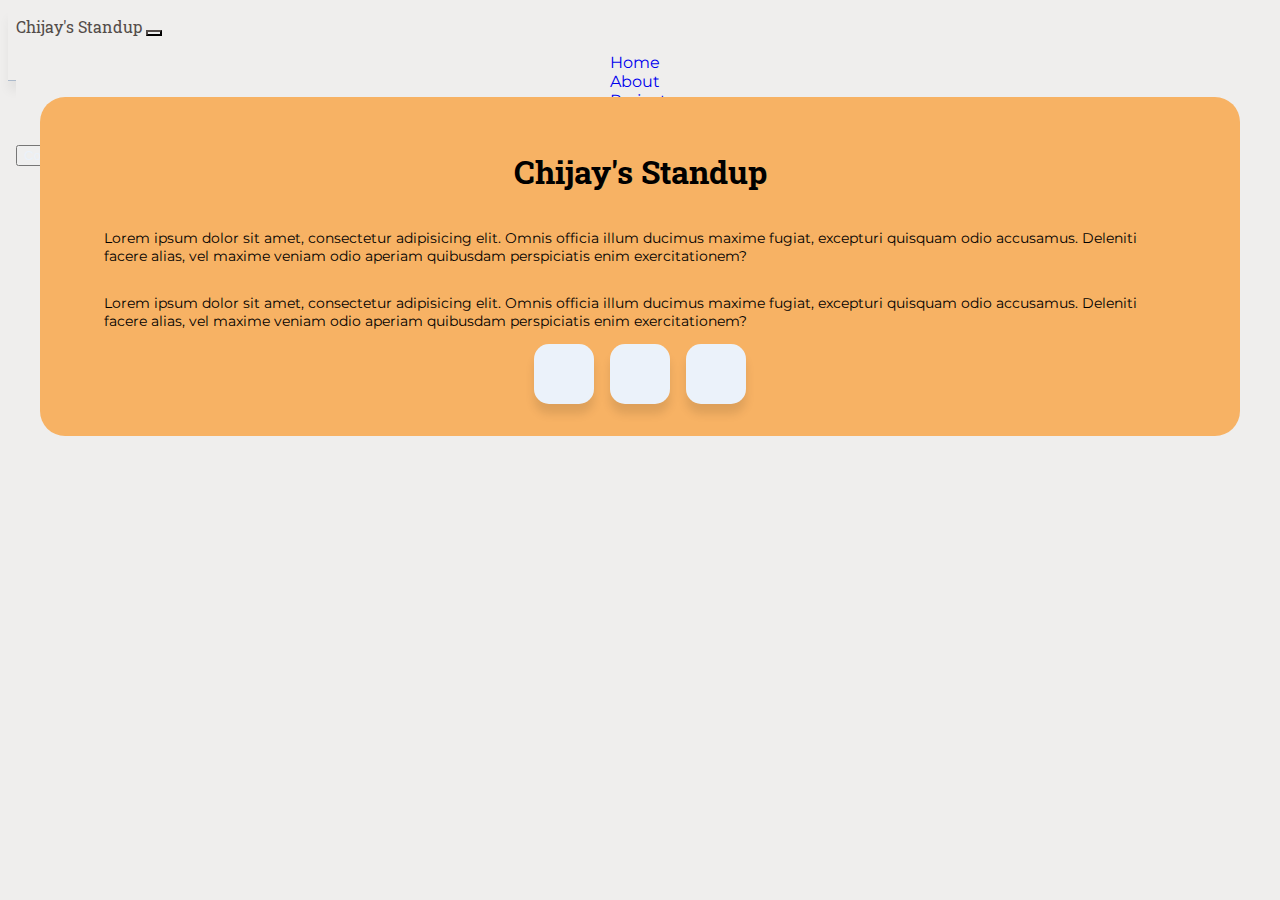
==== index.html @ 988fb6b6 "Add files via upload" ====
<!DOCTYPE html>
<html lang="en">

<head>
    <meta charset="UTF-8">
    <meta name="viewport" content="width=device-width, initial-scale=1.0">
    <title>Document</title>
    <link href="https://cdn.jsdelivr.net/npm/bootstrap@5.3.2/dist/css/bootstrap.min.css" rel="stylesheet"
        integrity="sha384-T3c6CoIi6uLrA9TneNEoa7RxnatzjcDSCmG1MXxSR1GAsXEV/Dwwykc2MPK8M2HN" crossorigin="anonymous">
    <link rel="stylesheet" href="test.css">
    <link rel="preconnect" href="https://fonts.googleapis.com">
    <link rel="preconnect" href="https://fonts.gstatic.com" crossorigin>
    <link
        href="https://fonts.googleapis.com/css2?family=BioRhyme:wght@300;400&family=Montserrat:wght@100;300;400&family=Permanent+Marker&family=Poppins:wght@300;400;500;600;700;800;900&family=Roboto+Slab:wght@200;300;400;500&display=swap"
        rel="stylesheet">
    <link href="https://cdn.jsdelivr.net/npm/remixicon@3.5.0/fonts/remixicon.css" rel="stylesheet">
</head>

<body>
    <header>
        <nav class="navbar navbar-expand-lg bg-body-tertiary py-0">
            <div class="container-fluid" id="main_nav_header">
                <a class="navbar-brand" id="logo" href="#">Chijay's Standup</a>
                <button class="navbar-toggler custom-toggler" type="button" data-bs-toggle="collapse" data-bs-target="#navbarNav"
                    aria-controls="navbarNav" aria-expanded="false" aria-label="Toggle navigation">
                    <span class="navbar-toggler-icon"></span>
                </button>
                <div class="collapse navbar-collapse" id="navbarNav">
                    <ul class="navbar-nav text-center">
                        <li class="nav-item px-4">
                            <a class="nav-link active" aria-current="page" href="#">Home</a>
                        </li>
                        <li class="nav-item px-4">
                            <a class="nav-link" href="#">About</a>
                        </li>
                        <li class="nav-item px-4">
                            <a class="nav-link" href="#">Projects</a>
                        </li>
                        <li class="nav-item px-4">
                            <a class="nav-link" href="#">Previous Posts</a>
                        </li>
                    </ul>
                </div>
                <button type="button" class="btn btn-dark">Contact</button>
            </div>
        </nav>
    </header>

    <main>
        <div class="container-fluid px-0" id="main_hero_space">
            <div class="row">
                <div class="col-lg" id="head_image_space">
                    <img id="head_image" class="img-fluid"
                        src="https://blush.design/api/download?shareUri=MYK-iVbcI5b-rsJ7&c=Skin_0%7Eae5d29&f=e6c369-6399d8-561008%7E1%7E%7E1&w=800&h=800&fm=png"
                        alt="">
                    <h1 class="header">Chijay's Standup</h1>
                    <p>Lorem ipsum dolor sit amet, consectetur adipisicing elit. Omnis officia illum ducimus maxime
                        fugiat, excepturi quisquam odio accusamus. Deleniti facere alias, vel maxime veniam odio aperiam
                        quibusdam perspiciatis enim exercitationem?</p>
                        <p>Lorem ipsum dolor sit amet, consectetur adipisicing elit. Omnis officia illum ducimus maxime
                            fugiat, excepturi quisquam odio accusamus. Deleniti facere alias, vel maxime veniam odio aperiam
                            quibusdam perspiciatis enim exercitationem?</p>
                    <div class="container-fluid" id="button_wrapper">
                        <div class="wrapper">
                            <div class="button">
                                <i class="ri-linkedin-fill icon"></i>
                                <span> LinkedIn</span>
                            </div>
                            <div class="button">
                                <i class="ri-github-fill icon"></i>
                                <span> Github</span>
                            </div>
                            <div class="button">
                                <i class="ri-download-2-line icon"></i>
                                <span> Resume</span>
                            </div>
                        </div>
                        <!-- <ul class="button_hero">
                            <a href="#">
                                <li id="linkedin_icon" >LinkedIn | <i class="ri-linkedin-box-fill"></i></li>
                            </a>
                            <a href="#">
                                <li id="resume">Resume | <i class="ri-article-line"></i></li>
                            </a>
                        </ul> -->
                    </div>
                </div>
            </div>
        </div>
    </main>
    <script src="https://cdn.jsdelivr.net/npm/bootstrap@5.3.2/dist/js/bootstrap.bundle.min.js"
        integrity="sha384-C6RzsynM9kWDrMNeT87bh95OGNyZPhcTNXj1NW7RuBCsyN/o0jlpcV8Qyq46cDfL"
        crossorigin="anonymous"></script>
</body>

</html>
---- test.css ----
body {
    background-color: #EFEEED;
    min-width: 375px;

}

.navbar-brand {
    color: #534C49;
    font-family: 'Roboto Slab', serif;
}

button {
    color: #EBF2FA;
}

main {
    margin: 1rem 2rem;
}

header {
    padding: 0.5rem;
    background-color: #EFEEED;
    width: 100%;
    height: 3.5rem;
    border-bottom: 1px solid #ACBACB;
    box-shadow: 0px 10px 10px rgba(0, 0, 0, 0.05);
}

#main_nav_header {
    background-color: #EFEEED;
}

.collapse{    
    display: flex;
    justify-content: space-around;
}



.hero_image {
    display: none;
}

.row {
    height: 100%;
    width: 100%;
    max-width: 1400px;
    background-color: #F7B264;
    padding: 1rem 2rem;
    border-radius: 25px;
    margin: 0;

}

.custom-toggler .navbar-toggler-icon {
    /* background-image: url("data:image/svg+xml;charset=utf8,%3Csvg viewBox='0 0 32 32' xmlns='http://www.w3.org/2000/svg'%3E%3Cpath stroke='rgba(283, 76, 73, 0.5)' stroke-width='2' stroke-linecap='round' stroke-miterlimit='10' d='M4 8h24M4 16h24M4 24h24'/%3E%3C/svg%3E"); */
}

.custom-toggler.navbar-toggler {
    border-color: #534C49;
}

#main_hero_space{
    display: flex;
    align-items:center;
    justify-content: center;
}

h1{
    font-family: 'Roboto Slab', serif;
    font-size: 1.5rem;
}

p{
    font-family: 'Montserrat', sans-serif;
    font-size: 0.9rem;
}

#head_image_space{
    display: flex;
    align-items:center;
    justify-content: center;
    flex-direction: column;
    padding: 1rem 2rem;
}

.button_hero{
    display: flex;
    align-items: center;
    justify-content: space-around;
}

#head_image{
    height: auto;
    width: 100%;
    max-width: 25rem;
}

li{
    list-style: none;
    text-decoration: none;
    padding: 0;
    /* padding-left: 2rem; */
}

a{
    text-decoration: none;
    font-family: 'Montserrat', sans-serif;
}

.button_hero{
    padding: 0;
}

.button_hero{
    font-size: 1rem;
}

.wrapper .button{
    display: inline-block;
    height: 60px;
    width: 60px;
    float: left;
    margin: 0 0.5rem;
    background: rgb(235, 242, 250);
    border-radius: 15px;
    cursor: pointer;
    box-shadow: 0px 10px 10px rgba(0, 0, 0, 0.1);
    transition: all 0.3s ease-in-out;
    overflow: hidden;
}

.wrapper .button:hover{
    width: 200px;
}

.wrapper .button .icon{
    display: inline-block;
    height: 60px;
    width: 60px;
    text-align: center;
    border-radius: 50px;
    box-sizing: border-box;
    line-height: 60px;
}

.wrapper .button span{
    font-size: 20px;
    font-weight: 500;
    line-height: 60px;
    margin-left: 10px;
}

.icon a{
    text-decoration: none;
    color: black
    ;
}

.icon{
    font-size: 1.5rem;
}

#button_wrapper{
    display: flex;
    justify-content: center;
    align-items: center;
}

.wrapper{
    display: flex;
    justify-content: center;
    align-items: center;

}

@media (min-width:390px){
    h1{
        font-size: 2rem;
    }
}
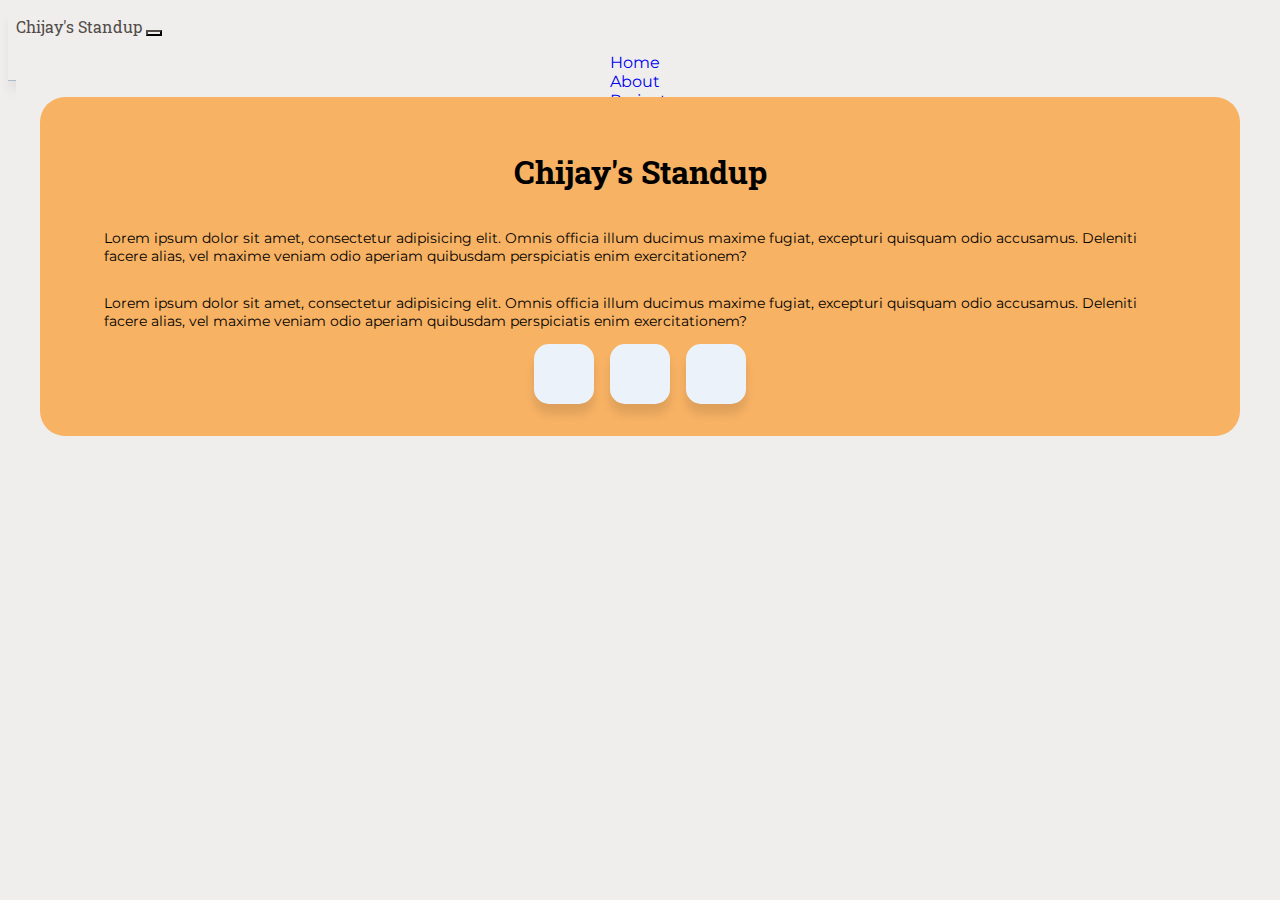
==== commit f20676dd: "Update index.html" ====
--- a/index.html
+++ b/index.html
@@ -21,8 +21,9 @@
         <nav class="navbar navbar-expand-lg bg-body-tertiary py-0">
             <div class="container-fluid" id="main_nav_header">
                 <a class="navbar-brand" id="logo" href="#">Chijay's Standup</a>
-                <button class="navbar-toggler custom-toggler" type="button" data-bs-toggle="collapse" data-bs-target="#navbarNav"
-                    aria-controls="navbarNav" aria-expanded="false" aria-label="Toggle navigation">
+                <button class="navbar-toggler custom-toggler" type="button" data-bs-toggle="collapse"
+                    data-bs-target="#navbarNav" aria-controls="navbarNav" aria-expanded="false"
+                    aria-label="Toggle navigation">
                     <span class="navbar-toggler-icon"></span>
                 </button>
                 <div class="collapse navbar-collapse" id="navbarNav">
@@ -41,7 +42,6 @@
                         </li>
                     </ul>
                 </div>
-                <button type="button" class="btn btn-dark">Contact</button>
             </div>
         </nav>
     </header>
@@ -57,9 +57,9 @@
                     <p>Lorem ipsum dolor sit amet, consectetur adipisicing elit. Omnis officia illum ducimus maxime
                         fugiat, excepturi quisquam odio accusamus. Deleniti facere alias, vel maxime veniam odio aperiam
                         quibusdam perspiciatis enim exercitationem?</p>
-                        <p>Lorem ipsum dolor sit amet, consectetur adipisicing elit. Omnis officia illum ducimus maxime
-                            fugiat, excepturi quisquam odio accusamus. Deleniti facere alias, vel maxime veniam odio aperiam
-                            quibusdam perspiciatis enim exercitationem?</p>
+                    <p>Lorem ipsum dolor sit amet, consectetur adipisicing elit. Omnis officia illum ducimus maxime
+                        fugiat, excepturi quisquam odio accusamus. Deleniti facere alias, vel maxime veniam odio aperiam
+                        quibusdam perspiciatis enim exercitationem?</p>
                     <div class="container-fluid" id="button_wrapper">
                         <div class="wrapper">
                             <div class="button">
@@ -93,4 +93,4 @@
         crossorigin="anonymous"></script>
 </body>
 
-</html>+</html>
--- a/test.css
+++ b/test.css
@@ -50,10 +50,6 @@
     border-radius: 25px;
     margin: 0;
 
-}
-
-.custom-toggler .navbar-toggler-icon {
-    /* background-image: url("data:image/svg+xml;charset=utf8,%3Csvg viewBox='0 0 32 32' xmlns='http://www.w3.org/2000/svg'%3E%3Cpath stroke='rgba(283, 76, 73, 0.5)' stroke-width='2' stroke-linecap='round' stroke-miterlimit='10' d='M4 8h24M4 16h24M4 24h24'/%3E%3C/svg%3E"); */
 }
 
 .custom-toggler.navbar-toggler {
@@ -120,7 +116,6 @@
     display: inline-block;
     height: 60px;
     width: 60px;
-    float: left;
     margin: 0 0.5rem;
     background: rgb(235, 242, 250);
     border-radius: 15px;
@@ -171,11 +166,34 @@
     display: flex;
     justify-content: center;
     align-items: center;
+}
+    
 
-}
-
-@media (min-width:390px){
+@media (min-width:400px){
     h1{
         font-size: 2rem;
     }
-}+}
+
+@media (max-width:400px){
+    h1{
+        font-size: 2rem;
+        text-align: center;
+    }
+
+    p{
+        text-align: center;
+    }
+
+    .wrapper{
+        display: flex;
+        justify-content: space-between;
+        align-items: center;
+        flex-direction: column;
+        height: 15rem;
+    }
+    
+    .wrapper .buttom{
+        margin: 2rem;
+    }
+}
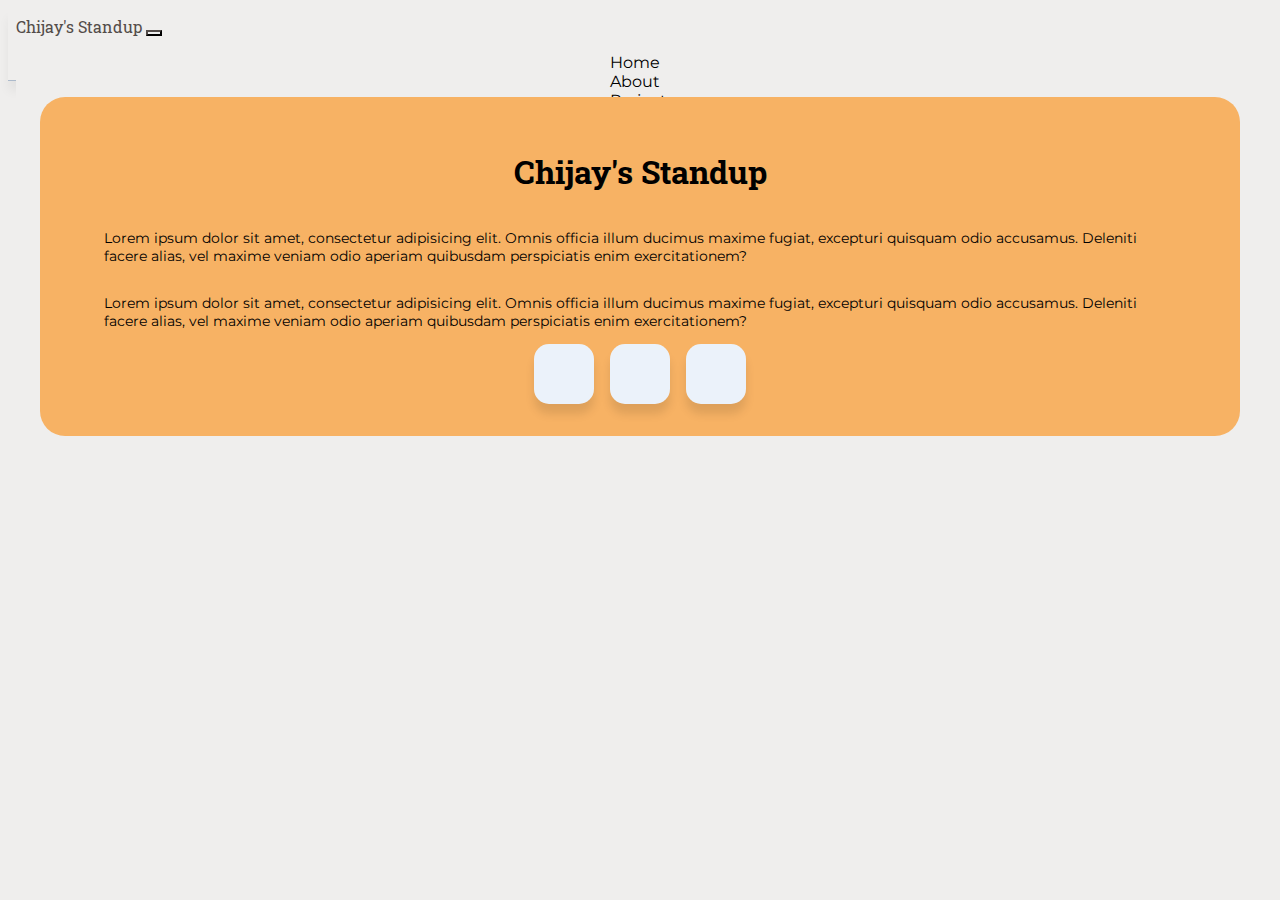
==== commit e3568b4c: "Update index.html" ====
--- a/index.html
+++ b/index.html
@@ -63,12 +63,20 @@
                     <div class="container-fluid" id="button_wrapper">
                         <div class="wrapper">
                             <div class="button">
-                                <i class="ri-linkedin-fill icon"></i>
-                                <span> LinkedIn</span>
+                                <a href="HTTPS://www.linkedin.com/in/chingarum-pondexter0607">
+                                    <i class="ri-linkedin-fill icon"></i>
+                                    <a href="HTTPS://www.linkedin.com/in/chingarum-pondexter0607">
+                                        <span> LinkedIn</span>
+                                    </a>
+                                </a>
                             </div>
                             <div class="button">
-                                <i class="ri-github-fill icon"></i>
-                                <span> Github</span>
+                                <a href="https://github.com/cpondexter1107">
+                                    <i class="ri-github-fill icon"></i>
+                                    <a href="https://github.com/cpondexter1107">
+                                    <span> Github</span>
+                            </a>
+                        </a>
                             </div>
                             <div class="button">
                                 <i class="ri-download-2-line icon"></i>
--- a/test.css
+++ b/test.css
@@ -102,6 +102,7 @@
 a{
     text-decoration: none;
     font-family: 'Montserrat', sans-serif;
+    color: black
 }
 
 .button_hero{
